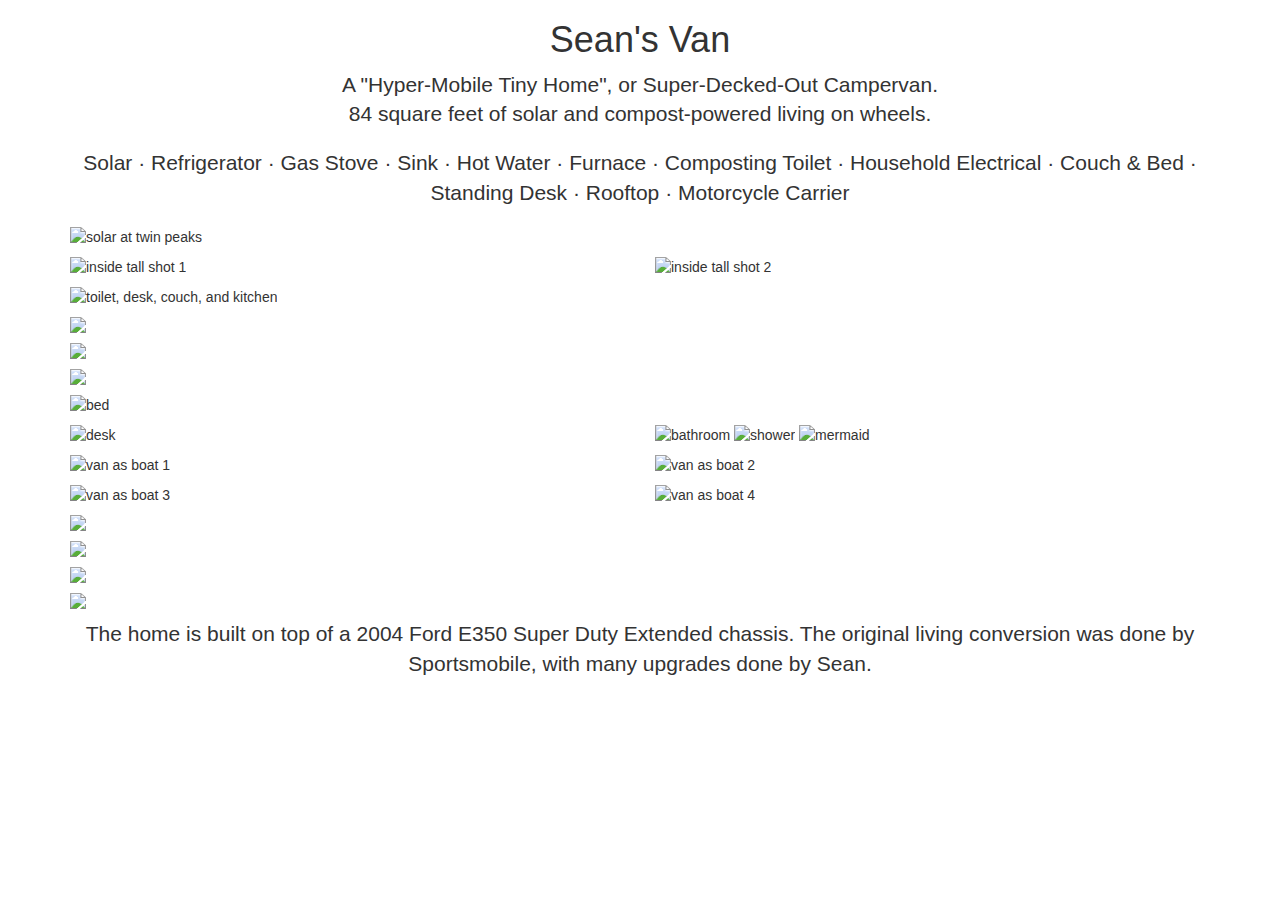
==== index.html @ c5e18c4f "Update index.html" ====
<!DOCTYPE html>
<html lang="en" xmlns="http://www.w3.org/1999/xhtml"
      xmlns:fb="http://ogp.me/ns/fb#">
  <head>
    <meta charset="utf-8">
    <meta http-equiv="X-UA-Compatible" content="IE=edge">
    <meta name="viewport" content="width=device-width, initial-scale=1">
    <!-- The above 3 meta tags *must* come first in the head; any other head content must come *after* these tags -->
    <meta name="description" content="Solar · Refrigerator · Gas Stove · Sink · Hot Water · Furnace · Composting Toilet · Household Electrical · Couch & Bed · Standing Desk · Rooftop · Motorcycle Carrier">
    <meta name="author" content="Sean Ahrens">
    
    <meta property="og:image" content="https://cloud.githubusercontent.com/assets/109729/12794570/856f69f8-ca6a-11e5-9d31-b6a34026e8ef.jpg" />
    <meta property="og:url" content="http://van.seanahrens.org" />
    <meta property="og:title" content="Hyper-Mobile Tiny Home" />
    <meta property="og:description" content="Solar · Refrigerator · Gas Stove · Sink · Hot Water · Furnace · Composting Toilet · Household Electrical · Couch & Bed · Standing Desk · Rooftop · Motorcycle Carrier" />

    <link rel="icon" href="">

    <title>Sean's Van</title>

    <!-- Bootstrap core CSS -->
    <link href="/bootstrap/bootstrap.min.css" rel="stylesheet">

    <!-- Custom styles for this template -->
    <link href="main.css" rel="stylesheet">

    <!-- HTML5 shim and Respond.js for IE8 support of HTML5 elements and media queries -->
    <!--[if lt IE 9]>
      <script src="https://oss.maxcdn.com/html5shiv/3.7.2/html5shiv.min.js"></script>
      <script src="https://oss.maxcdn.com/respond/1.4.2/respond.min.js"></script>
    <![endif]-->
  </head>

  <body>

    <div class="container">

      <div class="starter-template text-center">
        <h1>Sean's Van</h1>
        <p class="lead">
          A "Hyper-Mobile Tiny Home", or Super-Decked-Out Campervan. <br/>
          84 square feet of solar and compost-powered living on wheels.
        </p>
        <p class="lead features">Solar &middot; Refrigerator &middot; Gas Stove &middot; Sink &middot; Hot Water &middot; Furnace &middot; Composting Toilet &middot; Household Electrical &middot; Couch & Bed &middot; Standing Desk &middot; Rooftop &middot; Motorcycle Carrier</p>
        <!--6x14-->
      
      </div>
   

      
      <div class="row">
        <div class="col-md-12">
          <img src="https://cloud.githubusercontent.com/assets/109729/12793827/2f46dd02-ca67-11e5-929f-bec9f2544855.jpg" alt="solar at twin peaks"/>
        </div>
      </div> 
      
      <div class="row">
        <div class="col-md-6">
          <img src="https://cloud.githubusercontent.com/assets/109729/12794113/63fc9e6e-ca68-11e5-9d89-8dadd328b3c0.jpg" alt="inside tall shot 1"/>
        </div>
        <div class="col-md-6 vcenter">
          <img src="https://cloud.githubusercontent.com/assets/109729/12793833/2f73f26a-ca67-11e5-9390-c5eaacc2d35d.jpg" alt="inside tall shot 2"/>
        </div>
      </div>


      <div class="row">
        <div class="col-md-12">
          <img src="https://cloud.githubusercontent.com/assets/109729/12793831/2f72bed6-ca67-11e5-88dd-36fdd318eb18.jpg" alt="toilet, desk, couch, and kitchen"/>
        </div>
      </div>

      <div class="row">
        <div class="col-md-12">
          <img src="https://cloud.githubusercontent.com/assets/109729/12793832/2f730bc0-ca67-11e5-9170-752f7f89a253.jpg"/>
        </div>
      </div>

      
      <div class="row">
        <div class="col-md-12">
          <img src="https://cloud.githubusercontent.com/assets/109729/12793829/2f71317e-ca67-11e5-9b5e-24ab0367442d.jpg"/>
        </div>
      </div> 
       
      <div class="row">
        <div class="col-md-12">
          <img src="https://cloud.githubusercontent.com/assets/109729/12793830/2f71ab18-ca67-11e5-84f8-18c49f9225c7.jpg"/>
        </div>
      </div>
  
  
      <div class="row">
        <div class="col-md-12">
          <img src="https://cloud.githubusercontent.com/assets/109729/12793834/2f7b75e4-ca67-11e5-9192-850ea90557ad.jpg" alt="bed"/>
        </div>
      </div>     
      
      
      <div class="row">
        <div class="col-md-6">
          <img src="https://cloud.githubusercontent.com/assets/109729/12793836/2f90403c-ca67-11e5-8225-84f59edaf079.jpg" alt="desk"/>
        </div>
        <div class="col-md-6">
          <img src="https://cloud.githubusercontent.com/assets/109729/12793835/2f8d9314-ca67-11e5-8dae-8d67bdf1c5d7.jpg" alt="bathroom"/>
          <img src="https://cloud.githubusercontent.com/assets/109729/12793837/2f90fc52-ca67-11e5-890e-91fd16ae7d0d.jpg" alt="shower"/>
          <img src="https://cloud.githubusercontent.com/assets/109729/12793839/2f92de8c-ca67-11e5-8618-1d1b0ab3dc16.jpg" alt="mermaid"/>
        </div>
      </div>
            

      <div class="row">
        <div class="col-md-6">
          <img src="https://cloud.githubusercontent.com/assets/109729/12793838/2f9264ac-ca67-11e5-8c76-da139549e946.jpg" alt="van as boat 1"/>
        </div>
        <div class="col-md-6">
          <img src="https://cloud.githubusercontent.com/assets/109729/12793840/2f98450c-ca67-11e5-9808-11ac1c3488f1.jpg" alt="van as boat 2"/>
        </div>
      </div>
      
       <div class="row">
        <div class="col-md-6">
          <img src="https://cloud.githubusercontent.com/assets/109729/12793841/2faa0422-ca67-11e5-823c-547a0b4f0026.jpg" alt="van as boat 3"/>
        </div>
        <div class="col-md-6">
          <img src="https://cloud.githubusercontent.com/assets/109729/12793842/2faaaf30-ca67-11e5-904b-c6ab31c398bc.jpg" alt="van as boat 4"/>
        </div>
      </div> 
      
      <div class="row">
        <div class="col-md-12">
          <img src="https://cloud.githubusercontent.com/assets/109729/12793844/2fb0ef58-ca67-11e5-8996-967e728ae66b.jpg"/>
        </div>
      </div>
      
      <div class="row">
        <div class="col-md-12">
          <img src="https://cloud.githubusercontent.com/assets/109729/12793846/2fb16190-ca67-11e5-910b-d07ec149c6a7.jpg"/>
        </div>
      </div>

      <div class="row">
        <div class="col-md-12">
          <img src="https://cloud.githubusercontent.com/assets/109729/12793845/2fb10812-ca67-11e5-9f81-3baf22959f07.jpg"/>
        </div>
      </div>

      <div class="row">
        <div class="col-md-12">
          <img src="https://cloud.githubusercontent.com/assets/109729/12793843/2fb065b0-ca67-11e5-9bf8-168aea34ecbf.jpg"/>
        </div>
      </div>
      
      <div class="row">
        <div class="col-md-12 text-center">
          <p class="lead">The home is built on top of a 2004 Ford E350 Super Duty Extended chassis. The original living conversion was done by Sportsmobile, with many upgrades done by Sean.</p>
        </div>
      </div>

    </div><!-- /.container -->


    <!-- Bootstrap core JavaScript
    ================================================== -->
    <!-- Placed at the end of the document so the pages load faster -->
    <script src="https://ajax.googleapis.com/ajax/libs/jquery/1.11.3/jquery.min.js"></script>
    <script src="/bootstrap/bootstrap.min.js"></script>
  </body>
</html>
---- main.css ----
img {
  width: 100%;
  margin-bottom: 10px;
}

/*.row {*/
/*  margin-bottom: 10px;*/
/*}*/

.vcenter {
    display: inline-block;
    vertical-align: middle;
    float: none;
}

/*.features {*/
/*  font-size: 17px;*/
/*}*/
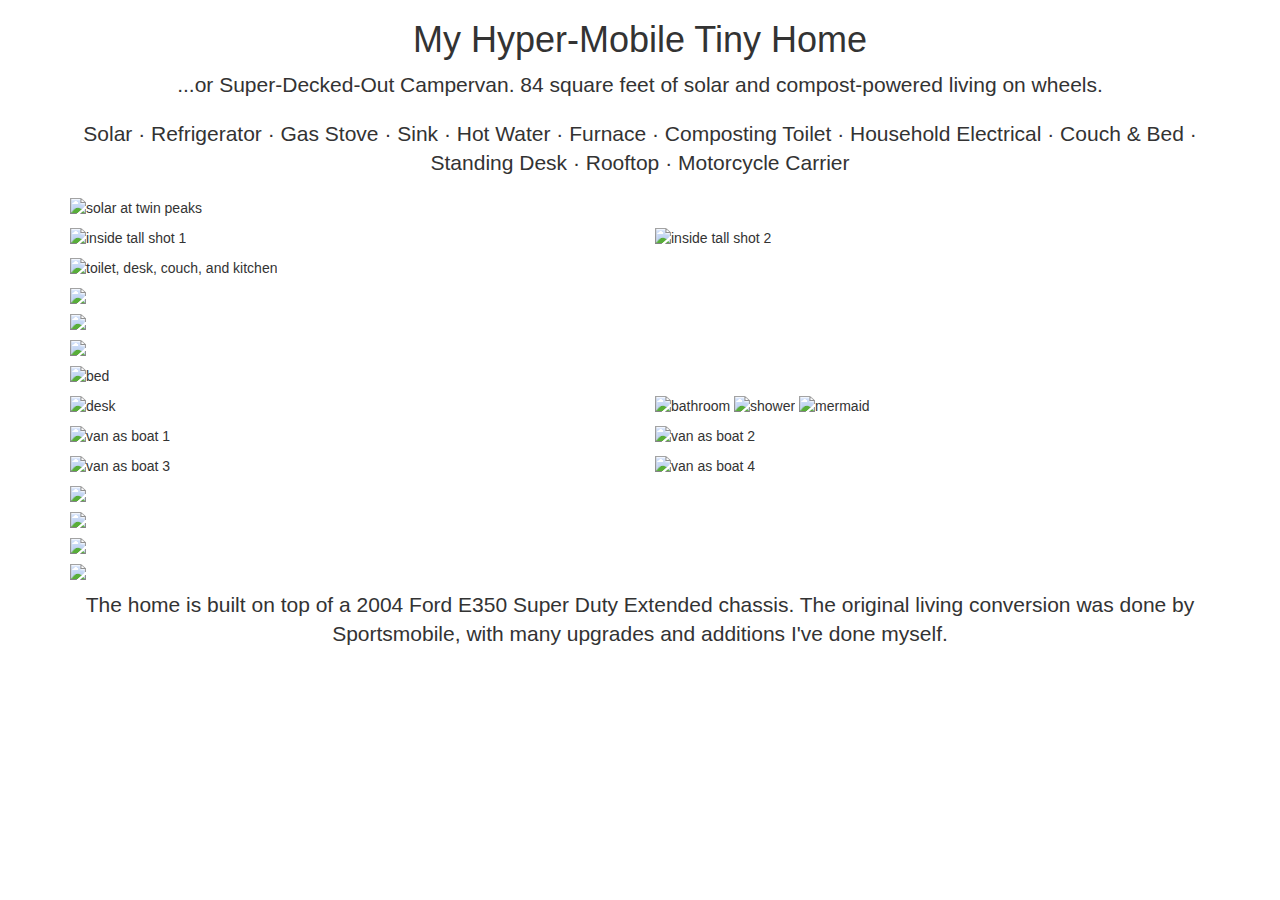
==== commit 78bb050e: "Update index.html" ====
--- a/index.html
+++ b/index.html
@@ -17,7 +17,7 @@
 
     <link rel="icon" href="">
 
-    <title>Sean's Van</title>
+    <title>My Hyper-Mobile Tiny Home</title>
 
     <!-- Bootstrap core CSS -->
     <link href="/bootstrap/bootstrap.min.css" rel="stylesheet">
@@ -37,16 +37,14 @@
     <div class="container">
 
       <div class="starter-template text-center">
-        <h1>Sean's Van</h1>
+        <h1>My Hyper-Mobile Tiny Home</h1>
         <p class="lead">
-          A "Hyper-Mobile Tiny Home", or Super-Decked-Out Campervan. <br/>
-          84 square feet of solar and compost-powered living on wheels.
+          ...or Super-Decked-Out Campervan. 84 square feet of solar and compost-powered living on wheels.
         </p>
         <p class="lead features">Solar &middot; Refrigerator &middot; Gas Stove &middot; Sink &middot; Hot Water &middot; Furnace &middot; Composting Toilet &middot; Household Electrical &middot; Couch & Bed &middot; Standing Desk &middot; Rooftop &middot; Motorcycle Carrier</p>
         <!--6x14-->
       
       </div>
-   
 
       
       <div class="row">
@@ -154,7 +152,7 @@
       
       <div class="row">
         <div class="col-md-12 text-center">
-          <p class="lead">The home is built on top of a 2004 Ford E350 Super Duty Extended chassis. The original living conversion was done by Sportsmobile, with many upgrades done by Sean.</p>
+          <p class="lead">The home is built on top of a 2004 Ford E350 Super Duty Extended chassis. The original living conversion was done by Sportsmobile, with many upgrades and additions I've done myself.</p>
         </div>
       </div>
 
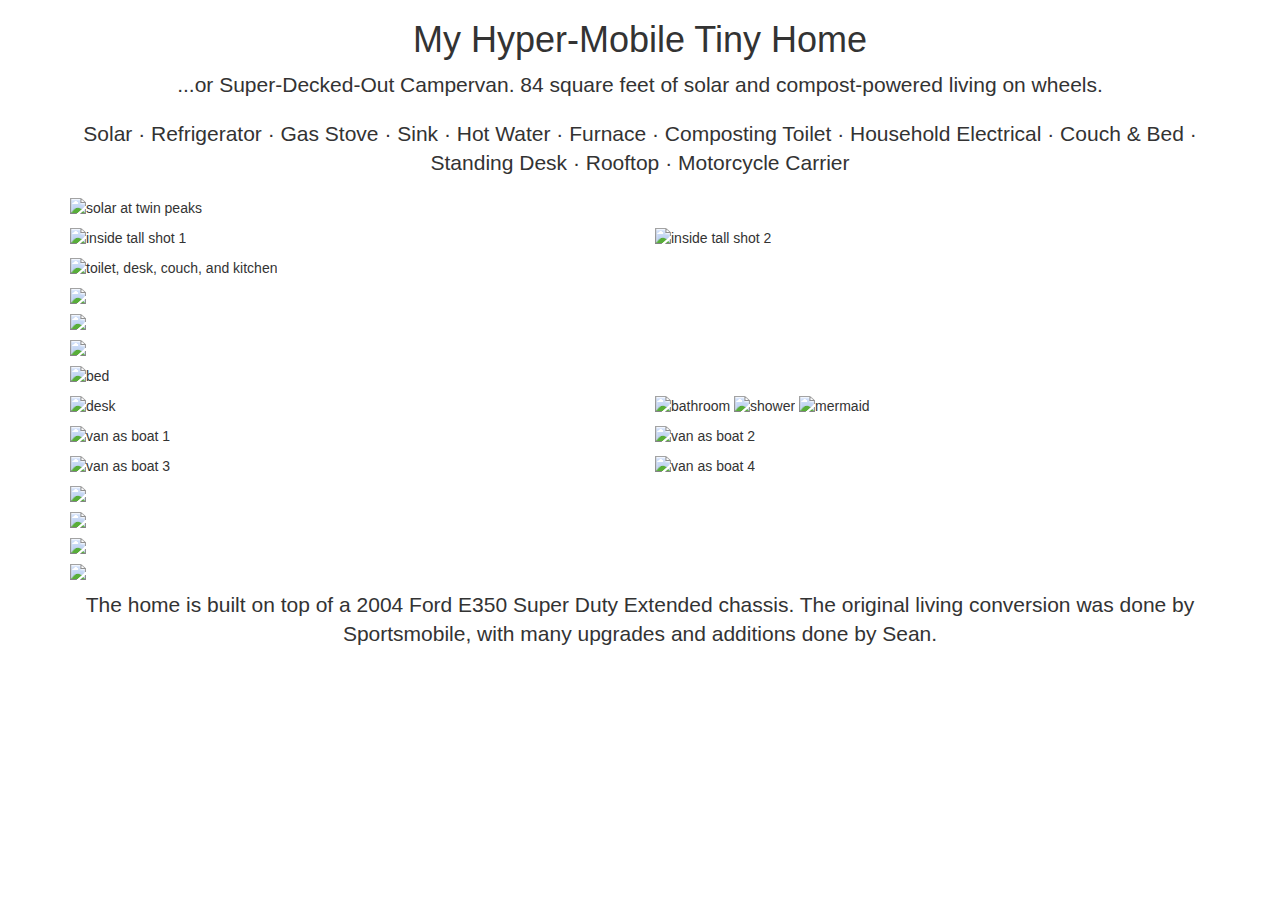
==== commit 603ff476: "Update index.html" ====
--- a/index.html
+++ b/index.html
@@ -12,12 +12,12 @@
     
     <meta property="og:image" content="https://cloud.githubusercontent.com/assets/109729/12794570/856f69f8-ca6a-11e5-9d31-b6a34026e8ef.jpg" />
     <meta property="og:url" content="http://van.seanahrens.org" />
-    <meta property="og:title" content="Hyper-Mobile Tiny Home" />
+    <meta property="og:title" content="My Hyper-Mobile Tiny Home" />
     <meta property="og:description" content="Solar · Refrigerator · Gas Stove · Sink · Hot Water · Furnace · Composting Toilet · Household Electrical · Couch & Bed · Standing Desk · Rooftop · Motorcycle Carrier" />
 
     <link rel="icon" href="">
 
-    <title>My Hyper-Mobile Tiny Home</title>
+    <title>Sean's Hyper-Mobile Tiny Home</title>
 
     <!-- Bootstrap core CSS -->
     <link href="/bootstrap/bootstrap.min.css" rel="stylesheet">
@@ -152,7 +152,7 @@
       
       <div class="row">
         <div class="col-md-12 text-center">
-          <p class="lead">The home is built on top of a 2004 Ford E350 Super Duty Extended chassis. The original living conversion was done by Sportsmobile, with many upgrades and additions I've done myself.</p>
+          <p class="lead">The home is built on top of a 2004 Ford E350 Super Duty Extended chassis. The original living conversion was done by Sportsmobile, with many upgrades and additions done by Sean.</p>
         </div>
       </div>
 
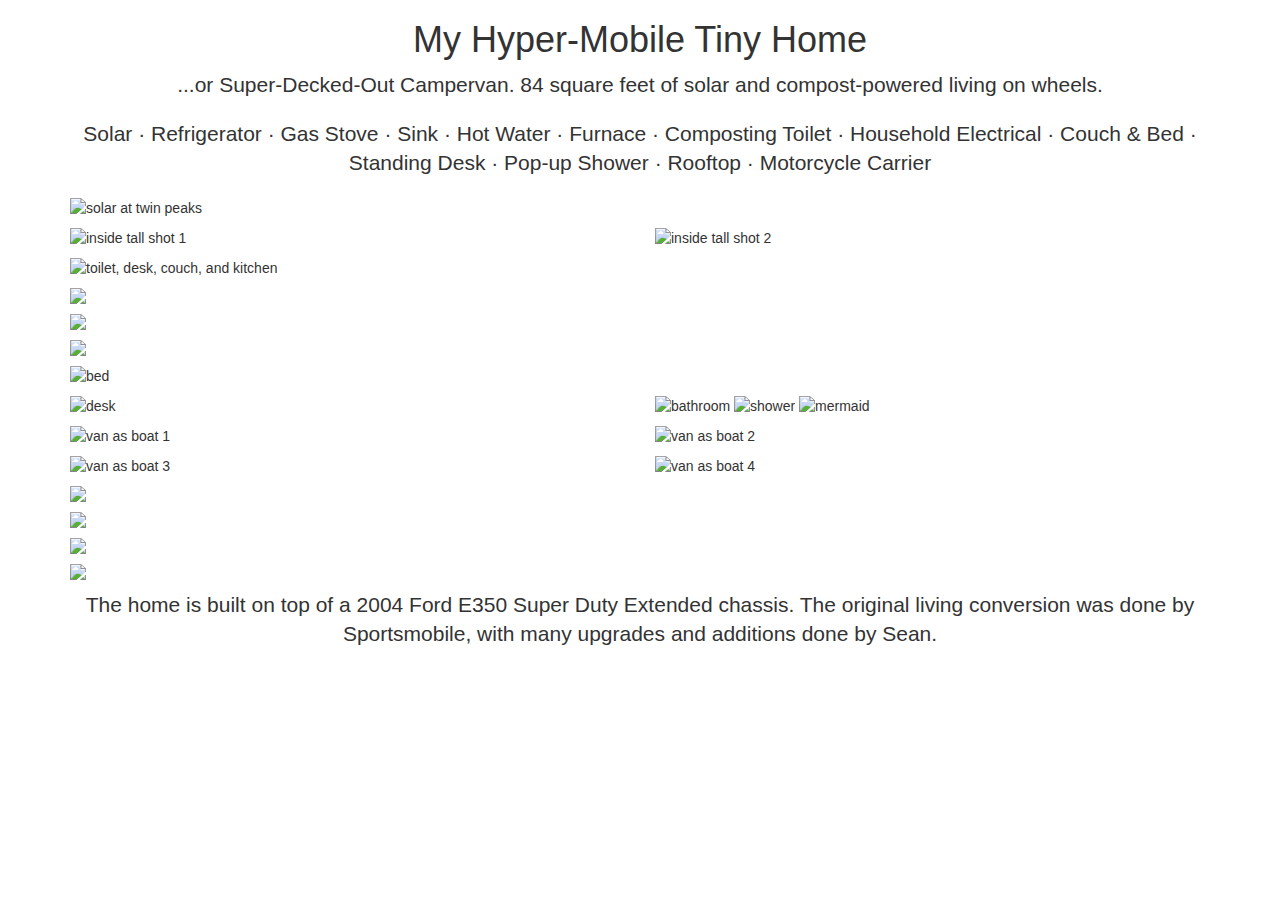
==== commit 0c16b6e5: "Update index.html" ====
--- a/index.html
+++ b/index.html
@@ -7,13 +7,13 @@
     <meta http-equiv="X-UA-Compatible" content="IE=edge">
     <meta name="viewport" content="width=device-width, initial-scale=1">
     <!-- The above 3 meta tags *must* come first in the head; any other head content must come *after* these tags -->
-    <meta name="description" content="Solar · Refrigerator · Gas Stove · Sink · Hot Water · Furnace · Composting Toilet · Household Electrical · Couch & Bed · Standing Desk · Rooftop · Motorcycle Carrier">
+    <meta name="description" content="Solar · Refrigerator · Gas Stove · Sink · Hot Water · Furnace · Composting Toilet · Household Electrical · Couch & Bed · Standing Desk · Pop-up Shower · Rooftop · Motorcycle Carrier">
     <meta name="author" content="Sean Ahrens">
     
     <meta property="og:image" content="https://cloud.githubusercontent.com/assets/109729/12794570/856f69f8-ca6a-11e5-9d31-b6a34026e8ef.jpg" />
     <meta property="og:url" content="http://van.seanahrens.org" />
     <meta property="og:title" content="My Hyper-Mobile Tiny Home" />
-    <meta property="og:description" content="Solar · Refrigerator · Gas Stove · Sink · Hot Water · Furnace · Composting Toilet · Household Electrical · Couch & Bed · Standing Desk · Rooftop · Motorcycle Carrier" />
+    <meta property="og:description" content="Solar · Refrigerator · Gas Stove · Sink · Hot Water · Furnace · Composting Toilet · Household Electrical · Couch & Bed · Standing Desk · Pop-up Shower · Rooftop · Motorcycle Carrier" />
 
     <link rel="icon" href="">
 
@@ -41,7 +41,7 @@
         <p class="lead">
           ...or Super-Decked-Out Campervan. 84 square feet of solar and compost-powered living on wheels.
         </p>
-        <p class="lead features">Solar &middot; Refrigerator &middot; Gas Stove &middot; Sink &middot; Hot Water &middot; Furnace &middot; Composting Toilet &middot; Household Electrical &middot; Couch & Bed &middot; Standing Desk &middot; Rooftop &middot; Motorcycle Carrier</p>
+        <p class="lead features">Solar &middot; Refrigerator &middot; Gas Stove &middot; Sink &middot; Hot Water &middot; Furnace &middot; Composting Toilet &middot; Household Electrical &middot; Couch & Bed &middot; Standing Desk &middot; Pop-up Shower &middot; Rooftop &middot; Motorcycle Carrier</p>
         <!--6x14-->
       
       </div>
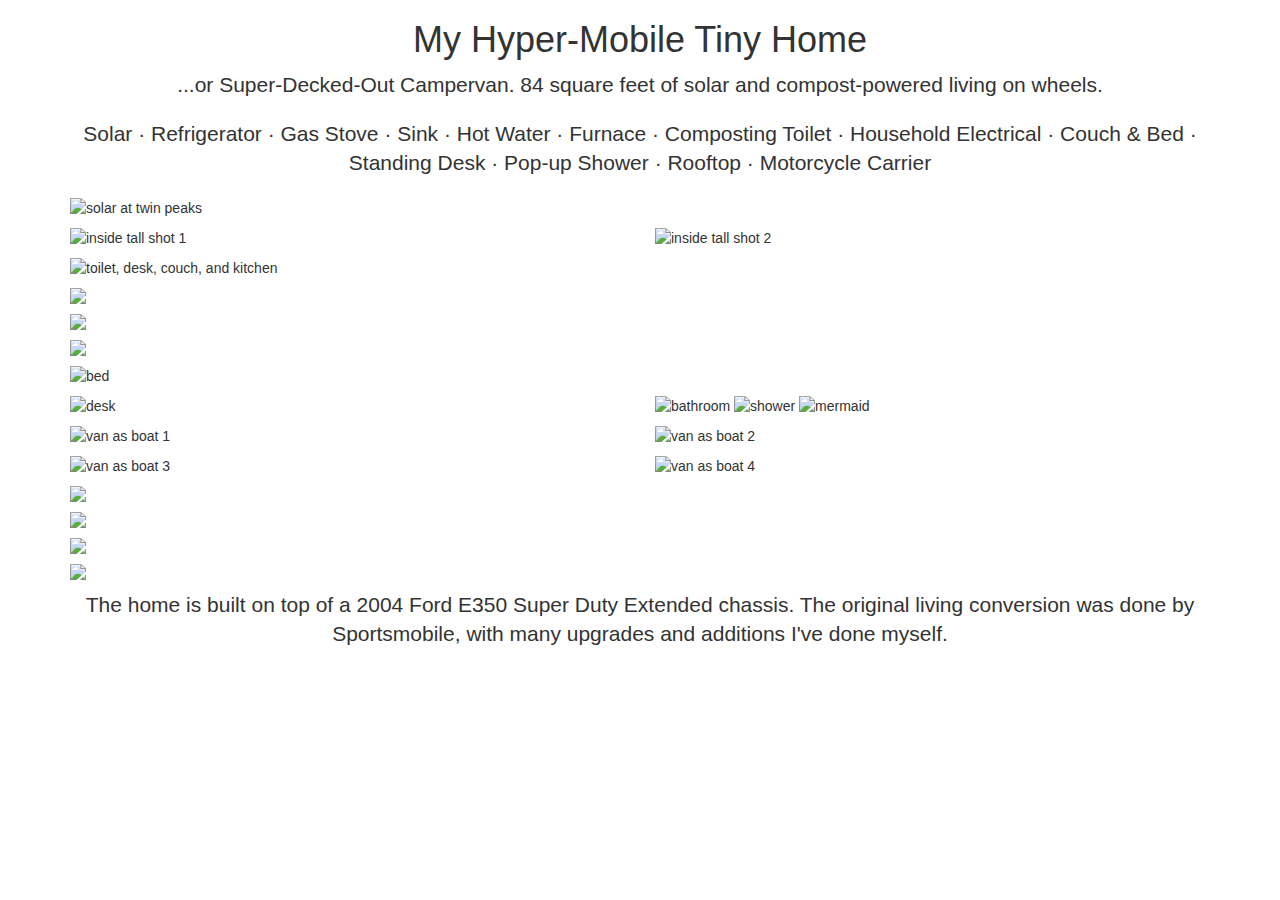
==== commit c2c8e3f9: "Update index.html" ====
--- a/index.html
+++ b/index.html
@@ -152,7 +152,7 @@
       
       <div class="row">
         <div class="col-md-12 text-center">
-          <p class="lead">The home is built on top of a 2004 Ford E350 Super Duty Extended chassis. The original living conversion was done by Sportsmobile, with many upgrades and additions done by Sean.</p>
+          <p class="lead">The home is built on top of a 2004 Ford E350 Super Duty Extended chassis. The original living conversion was done by Sportsmobile, with many upgrades and additions I've done myself.</p>
         </div>
       </div>
 
